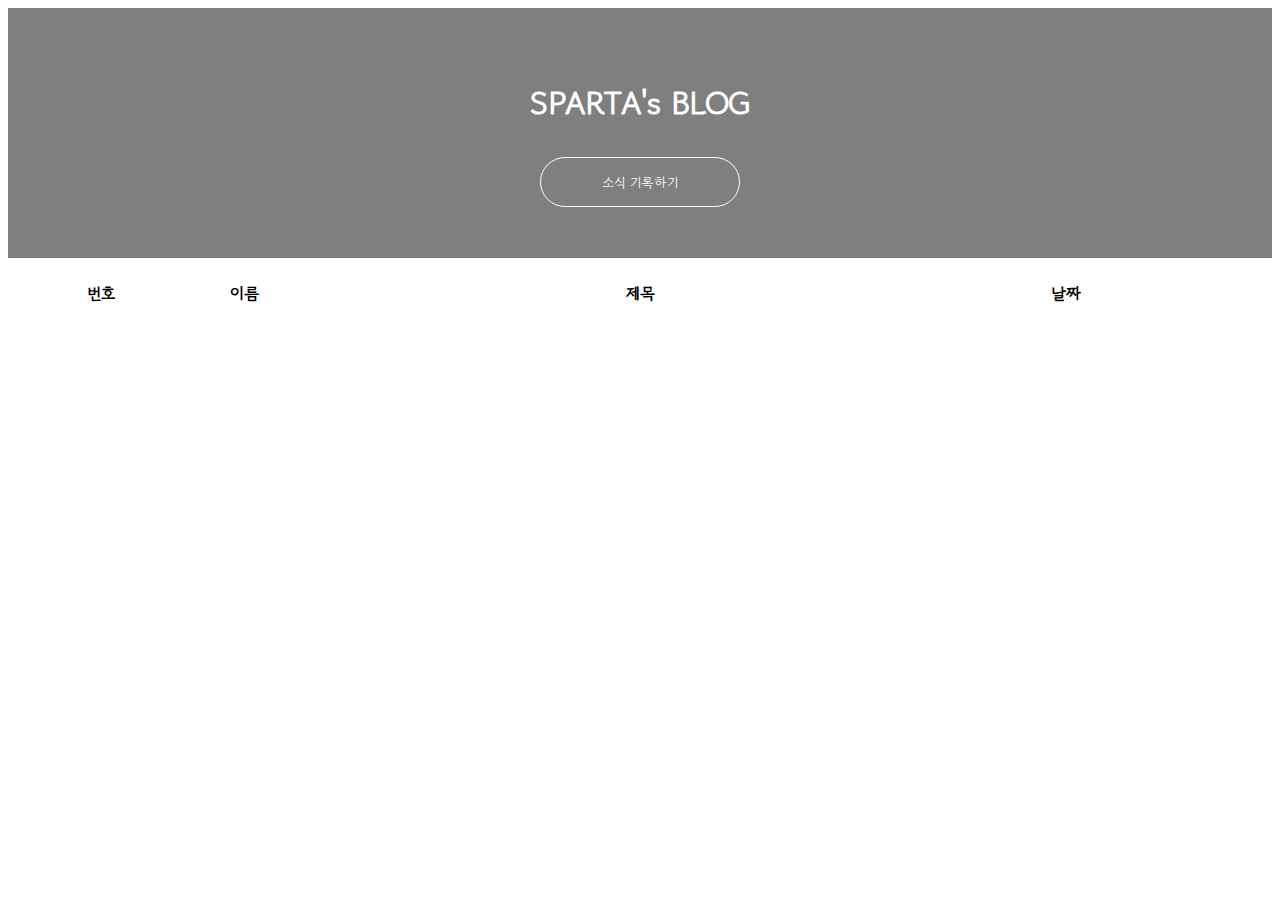
==== src/main/resources/templates/index.html @ 5274b6b3 "first" ====
<!doctype html>
<html lang="en">

<head>
  <meta charset="utf-8">
  <meta name="viewport" content="width=device-width, initial-scale=1, shrink-to-fit=no">

  <link href="https://cdn.jsdelivr.net/npm/bootstrap@5.0.2/dist/css/bootstrap.min.css" rel="stylesheet"
        integrity="sha384-EVSTQN3/azprG1Anm3QDgpJLIm9Nao0Yz1ztcQTwFspd3yD65VohhpuuCOmLASjC" crossorigin="anonymous">
  <script src="https://ajax.googleapis.com/ajax/libs/jquery/3.5.1/jquery.min.js"></script>
  <script src="https://cdn.jsdelivr.net/npm/bootstrap@5.0.2/dist/js/bootstrap.bundle.min.js"
          integrity="sha384-MrcW6ZMFYlzcLA8Nl+NtUVF0sA7MsXsP1UyJoMp4YLEuNSfAP+JcXn/tWtIaxVXM"
          crossorigin="anonymous"></script>

  <title>스파르타 블로그</title>

  <link href="https://fonts.googleapis.com/css2?family=Gowun+Dodum&display=swap" rel="stylesheet">

  <style>
    * {
      font-family: 'Gowun Dodum', sans-serif;
    }

    .mytitle {
      width: 100%;
      height: 250px;

      background-image: linear-gradient(0deg, rgba(0, 0, 0, 0.5), rgba(0, 0, 0, 0.5)), url('https://oopy.lazyrockets.com/api/v2/notion/image?src=https%3A%2F%2Fs3-us-west-2.amazonaws.com%2Fsecure.notion-static.com%2Fafcc6f49-9812-47af-83cc-abe205d8e475%2Fbanner_notion.png&blockId=c9143a98-2ea1-4d8c-b1fb-0ccd26f789c2&width=3600');
      background-position: center;
      background-size: cover;

      color: white;

      display: flex;
      flex-direction: column;
      align-items: center;
      justify-content: center;
    }

    .mytitle > button {
      width: 200px;
      height: 50px;

      background-color: transparent;
      color: white;

      border-radius: 50px;
      border: 1px solid white;

      margin-top: 10px;
    }

    .mytitle > button:hover {
      border: 2px solid white;
    }


    .contents {
      padding: 0px 23px;
      word-wrap: break-word;
      word-break: break-all;
    }

    .table {
      margin: 20px auto 20px auto;
      width: 90%;
    }


    .mypost {
      width: 95%;
      max-width: 500px;
      margin: 20px auto 0px auto;
      padding: 20px;
      box-shadow: 0px 0px 3px 0px gray;

      display: none;
    }

    .mybtns {
      display: flex;
      flex-direction: row;
      align-items: center;
      justify-content: center;

      margin-top: 20px;
    }
    .mybtns > button {
      margin-right: 10px;
    }
    .card div.card-body div.mybtns button.icon-start-edit{

    }

    #cards-box {
      margin-top: 12px;
    }

    .contents div.edit {
      display: none;
    }

    .contents textarea.te-edit {
      border-right: none;
      border-top: none;
      border-left: none;
      margin-bottom: 10px;
      resize: none;
      border-bottom: 1px solid #212529;
      width: 100%;
    }
    .post-detail-password{
      display: none;
      width:30%
    }

  </style>
  <script>
    $(document).ready(function () {
      getMessages();
    })

    function getMessages() {
      $('#posts-box').empty();
      $.ajax({
        type: "GET",
        url: "/posts",
        data: {},
        success: function (response) {
          for (let i = 0; i < response.length; i++) {
            let post = response[i];
            let id = post['id'];
            let username = post['username'];
            let title = post['title'];
            let modifiedAt = post['modifiedAt'];
            addHTML(id, username, title, modifiedAt);
          }
        }
      });
    }

    function addHTML(id, username, title, modifiedAt) {
      let tempHtml = makeMessage(id, username, title, modifiedAt);
      $('#cards-box').append(tempHtml);
    }
    function makeMessage(id, username, title, modifiedAt) {
      return `<tr id="${id}-tr" onclick="detailPost('${id}')" class="tr-hover">
                        <th scope="row">${id}</th>
                        <td>${username}</td>
                        <td>${title}</td>
                        <td>${modifiedAt}</td>
                    </tr>`;
    }

    function detailPost(id) {
      $.ajax({
        type: "GET",
        url: `/posts/${id}`,
        data: {},
        success: function (response) {
          let post = response;
          let id = post['id'];
          let username = post['username'];
          let title = post['title'];
          let contents = post['contents'];
          let modifiedAt = post['modifiedAt'];
          addPostDetailHTML(id, username, title, contents, modifiedAt);
        }
      });
    }

    function closeDetailPost(id) {
      $('.card').remove();
      $(`#${id}-tr`).removeAttr('onclick');
      $(`#${id}-tr`).attr('onclick', `detailPost('${id}')`);
    }

    function addPostDetailHTML(id, username, title, contents,modifiedAt) {
      let tempHtml = makePostDetail(id, username, title, contents, modifiedAt);
      $(`#${id}-tr`).after(tempHtml);
      $(`#${id}-tr`).removeAttr('onclick');
      $(`#${id}-tr`).attr('onclick', `closeDetailPost('${id}')`);
    }

    function makePostDetail(id, username, title, contents, modifiedAt) {
      return `<td colspan="4">
                 <div class = "card">
                    <div class="card-header">
                        <div class="titledata">
                        제목 :
                            <span id="${id}-title" class="title">
                            ${title}
                            </span>
                        </div>
                    </div>
                    <div class = "card-body">
                        <div class="metadata">
                            <blockquote class="blockquote mb-0">
                                <div class="contents">

                                  <span id="${id}-contents" class="text"> ${contents} </span>
                                  <div id="${id}-editarea" class="edit">
                                        <textarea id="${id}-textarea" class="te-edit" name=""></textarea>
                                    </div>
                                </div>
                                   <footer class="blockquote-footer" style="margin-top: 10px">
                                   작성자 :
                                   <span id="${id}-username" class="username">${username} </span>
                                    </footer>
                                    <footer class="blockquote-footer">
                                    마지막 수정일 :
                                   <span class="metadata"> ${modifiedAt} </span>
                                    </footer>
                            </blockquote>
                        </div>
                    </div>
                        <div class="mybtns">
                            <input type="password" class="form-control post-detail-password" id="${id}-inputPassword" placeholder="비밀번호를 입력해주세요"
                                   name="password">
                            <button id="${id}-edit" class="icon-start-edit" onclick="editPost('${id}')" type="button" >수정하기</button>
                            <button id="${id}-delete" class="icon-delete" onclick="deleteOne('${id}')" style="margin-left: 10px", style="display: none" type="button" >삭제하기</button>
                            <button id="${id}-submit" class="icon-end-edit" onclick="submitEdit('${id}')" type="button" style="display: none" >저장하기</button>
                        </div>
                    </div>
                </td>`;
    }

    function editPost(id) {
        showEdits(id);
        let contents = $(`#${id}-contents`).text().trim();
        $(`#${id}-textarea`).val(contents);
    }

    function showEdits(id) {
        $(`#${id}-editarea`).show();
        $(`#${id}-submit`).show();
        $(`#${id}-delete`).show();
        $(`#${id}-inputPassword`).show();

        $(`#${id}-contents`).hide();
        $(`#${id}-edit`).hide();
    }

    function hideEdits(id) {
        $(`#${id}-editarea`).hide();
        $(`#${id}-submit`).hide();
        $(`#${id}-delete`).hide();
        $(`#${id}-inputPassword`).hide();

        $(`#${id}-contents`).show();
        $(`#${id}-edit`).show();
    }


    function submitEdit(id) {
      let username = $(`#${id}-username`).text().trim();
      let contents = $(`#${id}-textarea`).val().trim();
      let password = $(`#${id}-inputPassword`).val().trim();
      if (isValidContents(contents) == false) {
        return;
      }
      let data = {'username': username, 'password': password, 'contents': contents};

      $.ajax({
        type: "PUT",
        url: `/posts/${id}`,
        contentType: "application/json",
        data: JSON.stringify(data),
        success: function (response) {
          if(response == 0){
            alert('비밀번호가 일치하지 않습니다.');
            return;
          } else {
            alert('메시지 변경에 성공하였습니다.');
            window.location.reload();
          }
        }
      });
    }


    function isValidContents(contents) {
      if (contents == '') {
        alert('내용을 입력해주세요');
        return false;
      }
      if (contents.trim().length > 250) {
        alert('공백 포함 250자 이하로 입력해주세요');
        return false;
      }
      return true;
    }

    function writePost() {
      let contents = $('#contents').val();

      if (isValidContents(contents) == false) {
        return;
      }

      let username = $('#inputUsername').val();
      let title = $('#inputTitle').val();
      let password = $('#inputPassword').val();
      let data = {'username': username, 'title': title, 'password': password, 'contents': contents};

      $.ajax({
        type: "POST",
        url: "/posts",
        contentType: "application/json",
        data: JSON.stringify(data),
        success: function (response) {
          alert('메시지가 성공적으로 작성되었습니다.');
          window.location.reload();
        }
      });
    }

    function deleteOne(id) {
      let password = $(`#${id}-inputPassword`).val().trim();
      let data = {'password': password};
      $.ajax({
        type: "DELETE",
        url: `/posts/${id}`,
        contentType: "application/json",
        data: JSON.stringify(data),
        success: function (response) {
          if(response == 0){
            alert('비밀번호가 일치하지 않습니다.');
            return;
          } else {
            alert('메시지 삭제에 성공하였습니다.');
            window.location.reload();
          }
        }
      })
    }

    function open_box(){
      $('#post-box').show()
    }
    function close_box(){
      $('#post-box').hide()
    }
  </script>
</head>

<body>
<div class="mytitle">
  <h1>SPARTA's BLOG</h1>
  <button onclick="open_box()">소식 기록하기</button>
</div>
<div class="mypost" id="post-box">
  <div class="form-floating mb-3">
    <input id="inputUsername" type="text" class="form-control" placeholder="이름" name="username">
    <label>이름</label>
  </div>
  <div class="form-floating mb-3">
    <input id="inputPassword" type="password" class="form-control" placeholder="비밀번호" name="password">
    <label>비밀번호</label>
  </div>
  <div class="form-floating mb-3">
    <input id="inputTitle" type="text" class="form-control" placeholder="제목" name="title">
    <label>제목</label>
  </div>
  <div class="form-floating">
        <textarea id="contents" class="form-control" placeholder="공유하고 싶은 소식을 입력하세요." name="contents"
                  style="height: 150px"></textarea>
    <label>공유하고 싶은 소식을 입력하세요.</label>
  </div>
  <div class="mybtns">
    <button onclick="writePost()" type="button" class="btn btn-dark">기록하기</button>
    <button onclick="close_box()" type="button" class="btn btn-outline-dark">닫기</button>
  </div>
</div>
<table class="table">
  <thead>
  <tr>
    <th style="width: 5%" scope="col">번호</th>
    <th style="width: 20%" scope="col">이름</th>
    <th style="width: 50%" scope="col">제목</th>
    <th style="width: 25%" scope="col">날짜</th>
  </tr>
  </thead>
  <tbody id="cards-box">
  </tbody>
</table>

</body>

</html>
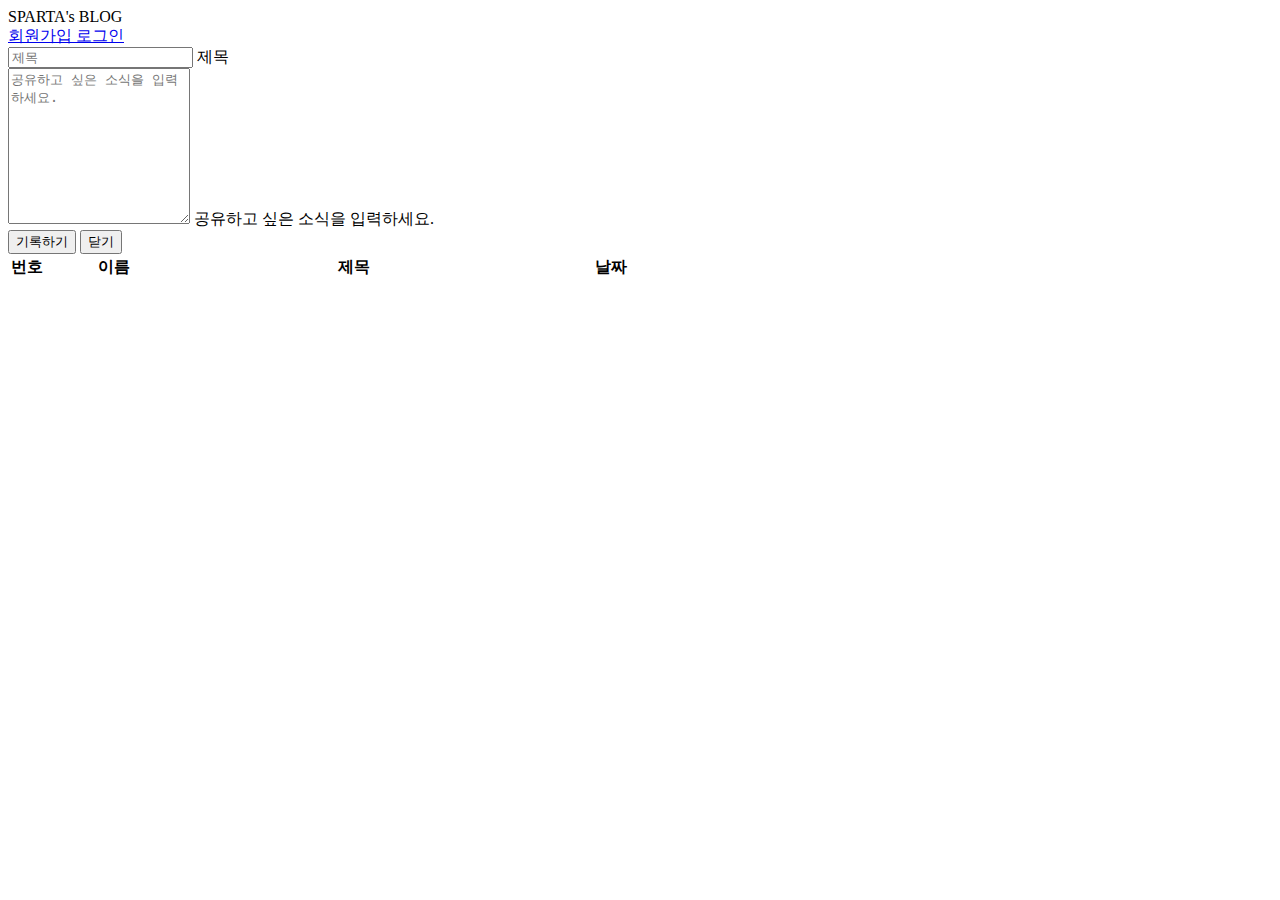
==== commit 69d69e51: "Lv1. 과제 1차 커밋" ====
--- a/src/main/resources/templates/index.html
+++ b/src/main/resources/templates/index.html
@@ -1,5 +1,5 @@
 <!doctype html>
-<html lang="en">
+<html lang="en" xmlns:th="http://www.thymeleaf.org">
 
 <head>
   <meta charset="utf-8">
@@ -11,353 +11,53 @@
   <script src="https://cdn.jsdelivr.net/npm/bootstrap@5.0.2/dist/js/bootstrap.bundle.min.js"
           integrity="sha384-MrcW6ZMFYlzcLA8Nl+NtUVF0sA7MsXsP1UyJoMp4YLEuNSfAP+JcXn/tWtIaxVXM"
           crossorigin="anonymous"></script>
+  <link th:href="@{/style.css}" rel="stylesheet">
+  <script type="text/javascript" th:src="@{/basic.js}"></script>
 
   <title>스파르타 블로그</title>
 
   <link href="https://fonts.googleapis.com/css2?family=Gowun+Dodum&display=swap" rel="stylesheet">
 
-  <style>
-    * {
-      font-family: 'Gowun Dodum', sans-serif;
-    }
-
-    .mytitle {
-      width: 100%;
-      height: 250px;
-
-      background-image: linear-gradient(0deg, rgba(0, 0, 0, 0.5), rgba(0, 0, 0, 0.5)), url('https://oopy.lazyrockets.com/api/v2/notion/image?src=https%3A%2F%2Fs3-us-west-2.amazonaws.com%2Fsecure.notion-static.com%2Fafcc6f49-9812-47af-83cc-abe205d8e475%2Fbanner_notion.png&blockId=c9143a98-2ea1-4d8c-b1fb-0ccd26f789c2&width=3600');
-      background-position: center;
-      background-size: cover;
-
-      color: white;
-
-      display: flex;
-      flex-direction: column;
-      align-items: center;
-      justify-content: center;
-    }
-
-    .mytitle > button {
-      width: 200px;
-      height: 50px;
-
-      background-color: transparent;
-      color: white;
-
-      border-radius: 50px;
-      border: 1px solid white;
-
-      margin-top: 10px;
-    }
-
-    .mytitle > button:hover {
-      border: 2px solid white;
-    }
 
 
-    .contents {
-      padding: 0px 23px;
-      word-wrap: break-word;
-      word-break: break-all;
-    }
-
-    .table {
-      margin: 20px auto 20px auto;
-      width: 90%;
-    }
-
-
-    .mypost {
-      width: 95%;
-      max-width: 500px;
-      margin: 20px auto 0px auto;
-      padding: 20px;
-      box-shadow: 0px 0px 3px 0px gray;
-
-      display: none;
-    }
-
-    .mybtns {
-      display: flex;
-      flex-direction: row;
-      align-items: center;
-      justify-content: center;
-
-      margin-top: 20px;
-    }
-    .mybtns > button {
-      margin-right: 10px;
-    }
-    .card div.card-body div.mybtns button.icon-start-edit{
-
-    }
-
-    #cards-box {
-      margin-top: 12px;
-    }
-
-    .contents div.edit {
-      display: none;
-    }
-
-    .contents textarea.te-edit {
-      border-right: none;
-      border-top: none;
-      border-left: none;
-      margin-bottom: 10px;
-      resize: none;
-      border-bottom: 1px solid #212529;
-      width: 100%;
-    }
-    .post-detail-password{
-      display: none;
-      width:30%
-    }
-
-  </style>
-  <script>
-    $(document).ready(function () {
-      getMessages();
-    })
-
-    function getMessages() {
-      $('#posts-box').empty();
-      $.ajax({
-        type: "GET",
-        url: "/posts",
-        data: {},
-        success: function (response) {
-          for (let i = 0; i < response.length; i++) {
-            let post = response[i];
-            let id = post['id'];
-            let username = post['username'];
-            let title = post['title'];
-            let modifiedAt = post['modifiedAt'];
-            addHTML(id, username, title, modifiedAt);
-          }
-        }
-      });
-    }
-
-    function addHTML(id, username, title, modifiedAt) {
-      let tempHtml = makeMessage(id, username, title, modifiedAt);
-      $('#cards-box').append(tempHtml);
-    }
-    function makeMessage(id, username, title, modifiedAt) {
-      return `<tr id="${id}-tr" onclick="detailPost('${id}')" class="tr-hover">
-                        <th scope="row">${id}</th>
-                        <td>${username}</td>
-                        <td>${title}</td>
-                        <td>${modifiedAt}</td>
-                    </tr>`;
-    }
-
-    function detailPost(id) {
-      $.ajax({
-        type: "GET",
-        url: `/posts/${id}`,
-        data: {},
-        success: function (response) {
-          let post = response;
-          let id = post['id'];
-          let username = post['username'];
-          let title = post['title'];
-          let contents = post['contents'];
-          let modifiedAt = post['modifiedAt'];
-          addPostDetailHTML(id, username, title, contents, modifiedAt);
-        }
-      });
-    }
-
-    function closeDetailPost(id) {
-      $('.card').remove();
-      $(`#${id}-tr`).removeAttr('onclick');
-      $(`#${id}-tr`).attr('onclick', `detailPost('${id}')`);
-    }
-
-    function addPostDetailHTML(id, username, title, contents,modifiedAt) {
-      let tempHtml = makePostDetail(id, username, title, contents, modifiedAt);
-      $(`#${id}-tr`).after(tempHtml);
-      $(`#${id}-tr`).removeAttr('onclick');
-      $(`#${id}-tr`).attr('onclick', `closeDetailPost('${id}')`);
-    }
-
-    function makePostDetail(id, username, title, contents, modifiedAt) {
-      return `<td colspan="4">
-                 <div class = "card">
-                    <div class="card-header">
-                        <div class="titledata">
-                        제목 :
-                            <span id="${id}-title" class="title">
-                            ${title}
-                            </span>
-                        </div>
-                    </div>
-                    <div class = "card-body">
-                        <div class="metadata">
-                            <blockquote class="blockquote mb-0">
-                                <div class="contents">
-
-                                  <span id="${id}-contents" class="text"> ${contents} </span>
-                                  <div id="${id}-editarea" class="edit">
-                                        <textarea id="${id}-textarea" class="te-edit" name=""></textarea>
-                                    </div>
-                                </div>
-                                   <footer class="blockquote-footer" style="margin-top: 10px">
-                                   작성자 :
-                                   <span id="${id}-username" class="username">${username} </span>
-                                    </footer>
-                                    <footer class="blockquote-footer">
-                                    마지막 수정일 :
-                                   <span class="metadata"> ${modifiedAt} </span>
-                                    </footer>
-                            </blockquote>
-                        </div>
-                    </div>
-                        <div class="mybtns">
-                            <input type="password" class="form-control post-detail-password" id="${id}-inputPassword" placeholder="비밀번호를 입력해주세요"
-                                   name="password">
-                            <button id="${id}-edit" class="icon-start-edit" onclick="editPost('${id}')" type="button" >수정하기</button>
-                            <button id="${id}-delete" class="icon-delete" onclick="deleteOne('${id}')" style="margin-left: 10px", style="display: none" type="button" >삭제하기</button>
-                            <button id="${id}-submit" class="icon-end-edit" onclick="submitEdit('${id}')" type="button" style="display: none" >저장하기</button>
-                        </div>
-                    </div>
-                </td>`;
-    }
-
-    function editPost(id) {
-        showEdits(id);
-        let contents = $(`#${id}-contents`).text().trim();
-        $(`#${id}-textarea`).val(contents);
-    }
-
-    function showEdits(id) {
-        $(`#${id}-editarea`).show();
-        $(`#${id}-submit`).show();
-        $(`#${id}-delete`).show();
-        $(`#${id}-inputPassword`).show();
-
-        $(`#${id}-contents`).hide();
-        $(`#${id}-edit`).hide();
-    }
-
-    function hideEdits(id) {
-        $(`#${id}-editarea`).hide();
-        $(`#${id}-submit`).hide();
-        $(`#${id}-delete`).hide();
-        $(`#${id}-inputPassword`).hide();
-
-        $(`#${id}-contents`).show();
-        $(`#${id}-edit`).show();
-    }
-
-
-    function submitEdit(id) {
-      let username = $(`#${id}-username`).text().trim();
-      let contents = $(`#${id}-textarea`).val().trim();
-      let password = $(`#${id}-inputPassword`).val().trim();
-      if (isValidContents(contents) == false) {
-        return;
-      }
-      let data = {'username': username, 'password': password, 'contents': contents};
-
-      $.ajax({
-        type: "PUT",
-        url: `/posts/${id}`,
-        contentType: "application/json",
-        data: JSON.stringify(data),
-        success: function (response) {
-          if(response == 0){
-            alert('비밀번호가 일치하지 않습니다.');
-            return;
-          } else {
-            alert('메시지 변경에 성공하였습니다.');
-            window.location.reload();
-          }
-        }
-      });
-    }
-
-
-    function isValidContents(contents) {
-      if (contents == '') {
-        alert('내용을 입력해주세요');
-        return false;
-      }
-      if (contents.trim().length > 250) {
-        alert('공백 포함 250자 이하로 입력해주세요');
-        return false;
-      }
-      return true;
-    }
-
-    function writePost() {
-      let contents = $('#contents').val();
-
-      if (isValidContents(contents) == false) {
-        return;
-      }
-
-      let username = $('#inputUsername').val();
-      let title = $('#inputTitle').val();
-      let password = $('#inputPassword').val();
-      let data = {'username': username, 'title': title, 'password': password, 'contents': contents};
-
-      $.ajax({
-        type: "POST",
-        url: "/posts",
-        contentType: "application/json",
-        data: JSON.stringify(data),
-        success: function (response) {
-          alert('메시지가 성공적으로 작성되었습니다.');
-          window.location.reload();
-        }
-      });
-    }
-
-    function deleteOne(id) {
-      let password = $(`#${id}-inputPassword`).val().trim();
-      let data = {'password': password};
-      $.ajax({
-        type: "DELETE",
-        url: `/posts/${id}`,
-        contentType: "application/json",
-        data: JSON.stringify(data),
-        success: function (response) {
-          if(response == 0){
-            alert('비밀번호가 일치하지 않습니다.');
-            return;
-          } else {
-            alert('메시지 삭제에 성공하였습니다.');
-            window.location.reload();
-          }
-        }
-      })
-    }
-
-    function open_box(){
-      $('#post-box').show()
-    }
-    function close_box(){
-      $('#post-box').hide()
-    }
-  </script>
 </head>
 
 <body>
-<div class="mytitle">
-  <h1>SPARTA's BLOG</h1>
-  <button onclick="open_box()">소식 기록하기</button>
+<div class="mytitle" style="position:relative;">
+  <!--headr 추가 부분-->
+  <div id="login-true" style="display: none">
+    <div id="header-title-login-user">SPARTA's BLOG</div>
+    <button id="write-button" onclick="open_box()">소식 기록하기</button>
+    <a id="login-text" href="javascript:logout()">
+      로그아웃
+    </a>
+  </div>
+  <div id="login-false" >
+    <div id="header-title-login-user">SPARTA's BLOG</div>
+<!--    <button id="write-button" onclick="open_box()">소식 기록하기</button>-->
+    <a id="sign-text" href="/api/user/signup">
+      회원가입
+    </a>
+    <a id="login-text" href="/api/user/login">
+      로그인
+    </a>
+  </div>
+
+  <!--/headr 추가 부분-->
 </div>
+<!--<div class="mytitle">-->
+<!--  <h1>SPARTA's BLOG</h1>-->
+<!--  <button onclick="open_box()">소식 기록하기</button>-->
+<!--</div>-->
 <div class="mypost" id="post-box">
-  <div class="form-floating mb-3">
-    <input id="inputUsername" type="text" class="form-control" placeholder="이름" name="username">
-    <label>이름</label>
-  </div>
-  <div class="form-floating mb-3">
-    <input id="inputPassword" type="password" class="form-control" placeholder="비밀번호" name="password">
-    <label>비밀번호</label>
-  </div>
+<!--  <div class="form-floating mb-3">-->
+<!--    <input id="inputUsername" type="text" class="form-control" placeholder="이름" name="username">-->
+<!--    <label>이름</label>-->
+<!--  </div>-->
+<!--  <div class="form-floating mb-3">-->
+<!--    <input id="inputPassword" type="password" class="form-control" placeholder="비밀번호" name="password">-->
+<!--    <label>비밀번호</label>-->
+<!--  </div>-->
   <div class="form-floating mb-3">
     <input id="inputTitle" type="text" class="form-control" placeholder="제목" name="title">
     <label>제목</label>
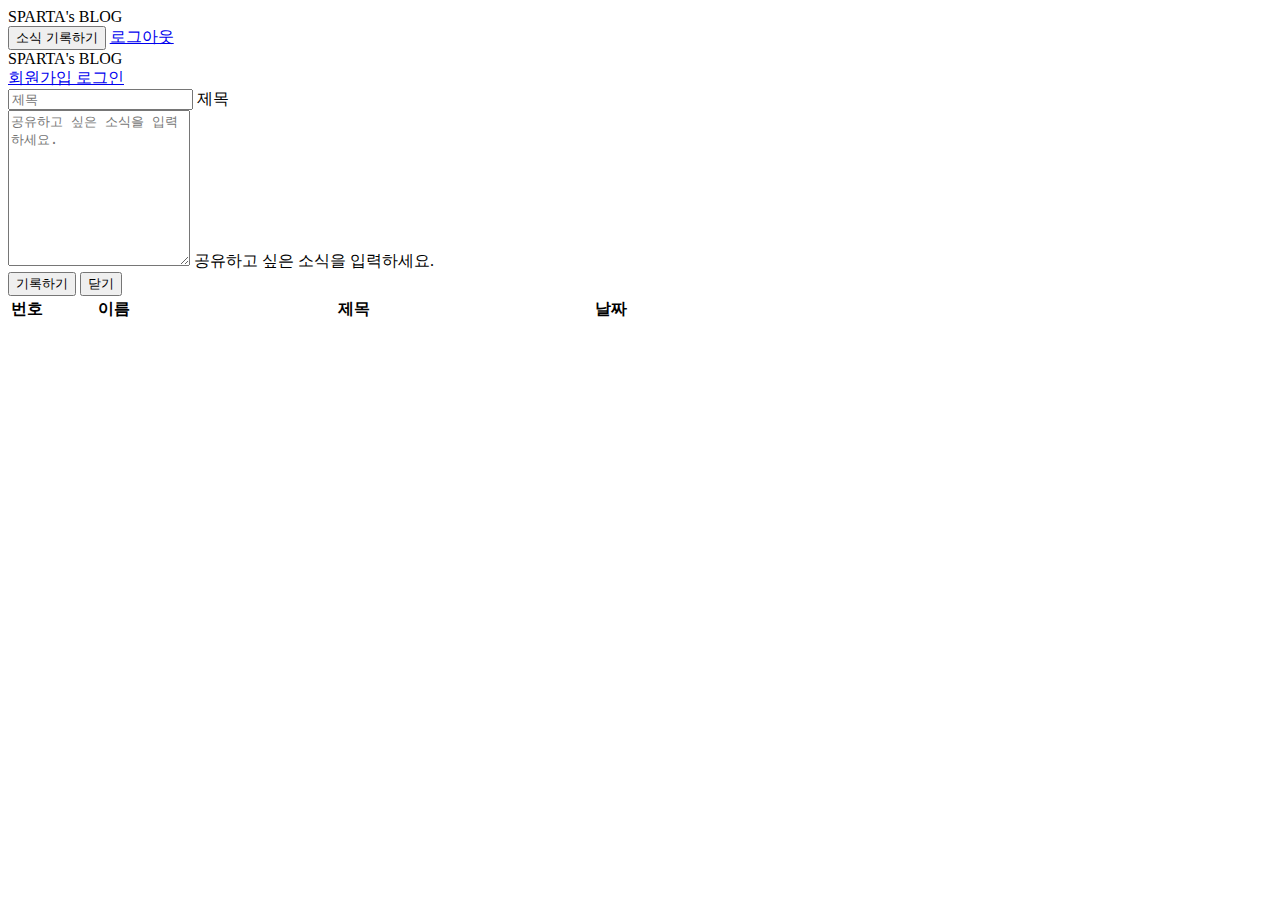
==== commit f0c3c1a8: "회원가입, 로그인, 글 작성, 글 수정, 글 삭제 기능 구현" ====
--- a/src/main/resources/templates/index.html
+++ b/src/main/resources/templates/index.html
@@ -17,6 +17,32 @@
   <title>스파르타 블로그</title>
 
   <link href="https://fonts.googleapis.com/css2?family=Gowun+Dodum&display=swap" rel="stylesheet">
+<!--  <script th:inline="javascript">-->
+<!--    function deleteOne(id, username) {-->
+
+
+
+<!--      $.ajax({-->
+<!--                type: "DELETE",-->
+<!--                url: `/api/posts/${id}`,-->
+<!--                contentType: "application/json",-->
+
+
+<!--                beforeSend: function (xhr) {-->
+<!--                  xhr.setRequestHeader("Authorization", auth);-->
+<!--                },-->
+<!--                success: function (response) {-->
+
+
+<!--                  alert('메시지 삭제에 성공하였습니다.');-->
+<!--                  window.location.reload();-->
+
+<!--                }-->
+<!--              }-->
+<!--      )-->
+<!--    }-->
+<!--  </script>-->
+
 
 
 
@@ -25,9 +51,10 @@
 <body>
 <div class="mytitle" style="position:relative;">
   <!--headr 추가 부분-->
-  <div id="login-true" style="display: none">
+  <div id="login-true" >
     <div id="header-title-login-user">SPARTA's BLOG</div>
     <button id="write-button" onclick="open_box()">소식 기록하기</button>
+<!--    <div th:text="|${username} 님 반갑습니다.|"></div>-->
     <a id="login-text" href="javascript:logout()">
       로그아웃
     </a>
@@ -52,6 +79,7 @@
 <div class="mypost" id="post-box">
 <!--  <div class="form-floating mb-3">-->
 <!--    <input id="inputUsername" type="text" class="form-control" placeholder="이름" name="username">-->
+<!--    <input id="username" type="text" class="form-control" placeholder="이름" th:value="${username}" readonly>-->
 <!--    <label>이름</label>-->
 <!--  </div>-->
 <!--  <div class="form-floating mb-3">-->
